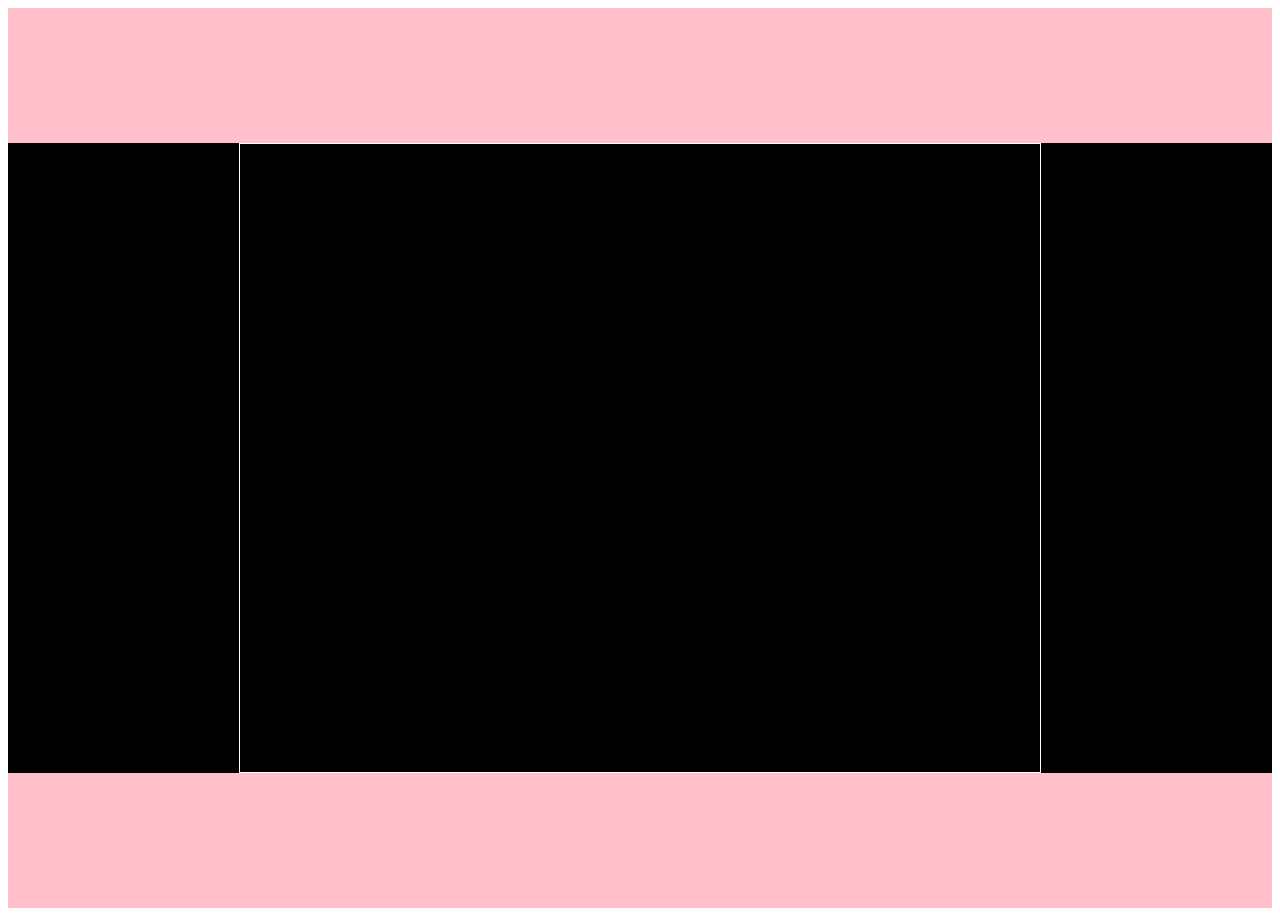
==== index.html @ c173a87e "map dotted and added texture" ====
<!DOCTYPE html>
<html lang="en">
<head>
    <meta charset="UTF-8">
    <meta http-equiv="X-UA-Compatible" content="IE=edge">
    <meta name="viewport" content="width=device-width, initial-scale=1.0">
    <link rel="stylesheet" href="styles.css">
    <script defer src="script.js" ></script>
    <title>Document</title>
</head>
<body>
    <div class="section" id="section1">
    
    </div>
    <div class="section" id="section2">
        <section class="playground">
            <div class="plates"></div>
            <div class="plates"></div>
            <div class="plates"></div>
            <div class="plates"></div>
            <div class="plates"></div>
            <div class="plates"></div>
            <div class="plates"></div>
            <div class="plates"></div>
            <div class="plates"></div>
            <div class="plates"></div>
            <div class="plates"></div>
            <div class="plates"></div>
            <div class="plates"></div>
            <div class="plates"></div>
            <div class="plates"></div>
            <div class="plates"></div>
            <div class="plates"></div>
            <div class="plates"></div>
            <div class="plates"></div>
            <div class="plates"></div>
            <div class="plates"></div>
            <div class="plates"></div>
            <div class="plates"></div>
            <div class="plates"></div>
            <div class="plates"></div>
            <div class="plates"></div>
            <div class="plates"></div>
            <div class="plates"></div>
            <div class="plates"></div>
            <div class="plates"></div>
            <div class="plates"></div>
            <div class="plates"></div>
            <div class="plates"></div>
            <div class="plates"></div>
            <div class="plates"></div>
            <div class="plates"></div>
            <div class="plates"></div>
            <div class="plates"></div>
            <div class="plates"></div>
            <div class="plates"></div>
            <div class="plates"></div>
            <div class="plates"></div>
            <div class="plates"></div>
            <div class="plates"></div>
            <div class="plates"></div>
            <div class="plates"></div>
            <div class="plates"></div>
            <div class="plates"></div>
            <div class="plates"></div>
            <div class="plates"></div>
            <div class="plates"></div>
            <div class="plates"></div>
            <div class="plates"></div>
            <div class="plates"></div>
            <div class="plates"></div>
            <div class="plates"></div>
            <div class="plates"></div>
            <div class="plates"></div>
            <div class="plates"></div>
            <div class="plates"></div>
            <div class="plates"></div>
            <div class="plates"></div>
            <div class="plates"></div>
            <div class="plates"></div>
            <div class="plates"></div>
            <div class="plates"></div>
            <div class="plates"></div>
            <div class="plates"></div>
            <div class="plates"></div>
            <div class="plates"></div>
            <div class="plates"></div>
            <div class="plates"></div>
            <div class="plates"></div>
            <div class="plates"></div>
            <div class="plates"></div>
            <div class="plates"></div>
            <div class="plates"></div>
            <div class="plates"></div>
            <div class="plates"></div>
            <div class="plates"></div>
            <div class="plates"></div>
            <div class="plates"></div>
            <div class="plates"></div>
            <div class="plates"></div>
            <div class="plates"></div>
            <div class="plates"></div>
            <div class="plates"></div>
            <div class="plates"></div>
            <div class="plates"></div>
            <div class="plates"></div>
            <div class="plates"></div>
            <div class="plates"></div>
            <div class="plates"></div>
            <div class="plates"></div>
            <div class="plates"></div>
            <div class="plates"></div>
            <div class="plates"></div>
            <div class="plates"></div>
            <div class="plates"></div>
            <div class="plates"></div>
            <div class="plates"></div>
            <div class="plates"></div>
            <div class="plates"></div>
            <div class="plates"></div>
            <div class="plates"></div>
            <div class="plates"></div>
            <div class="plates"></div>
            <div class="plates"></div>
            <div class="plates"></div>
            <div class="plates"></div>
            <div class="plates"></div>
            <div class="plates"></div>
            <div class="plates"></div>
            <div class="plates"></div>
            <div class="plates"></div>
            <div class="plates"></div>
            <div class="plates"></div>
            <div class="plates"></div>
            <div class="plates"></div>
            <div class="plates"></div>
            <div class="plates"></div>
            <div class="plates"></div>
            <div class="plates"></div>
            <div class="plates"></div>
            <div class="plates"></div>
            <div class="plates"></div>
            <div class="plates"></div>
            <div class="plates"></div>
            <div class="plates"></div>
            <div class="plates"></div>
            <div class="plates"></div>
            <div class="plates"></div>
            <div class="plates"></div>
            <div class="plates"></div>
            <div class="plates"></div>
            <div class="plates"></div>
            <div class="plates"></div>
            <div class="plates"></div>
            <div class="plates"></div>
            <div class="plates"></div>
            <div class="plates"></div>
            <div class="plates"></div>
            <div class="plates"></div>
            <div class="plates"></div>
            <div class="plates"></div>
            <div class="plates"></div>
            <div class="plates"></div>
            <div class="plates"></div>
            <div class="plates"></div>
            <div class="plates"></div>
            <div class="plates"></div>
            <div class="plates"></div>
            <div class="plates"></div>
            <div class="plates"></div>
            <div class="plates"></div>
            <div class="plates"></div>
            <div class="plates"></div>
            <div class="plates"></div>
            <div class="plates"></div>
            <div class="plates"></div>
            <div class="plates"></div>
            <div class="plates"></div>
            <div class="plates"></div>
            <div class="plates"></div>
            <div class="plates"></div>
            <div class="plates"></div>
            <div class="plates"></div>
            <div class="plates"></div>
            <div class="plates"></div>
            <div class="plates"></div>
            <div class="plates"></div>
            <div class="plates"></div>
            <div class="plates"></div>
            <div class="plates"></div>
            <div class="plates"></div>
            <div class="plates"></div>
            <div class="plates"></div>
            <div class="plates"></div>
            <div class="plates"></div>
            <div class="plates"></div>
            <div class="plates"></div>
            <div class="plates"></div>
            <div class="plates"></div>
            <div class="plates"></div>
            <div class="plates"></div>
            <div class="plates"></div>
            <div class="plates"></div>
            <div class="plates"></div>
            <div class="plates"></div>
            <div class="plates"></div>
            <div class="plates"></div>
            <div class="plates"></div>
            <div class="plates"></div>
            <div class="plates"></div>
            <div class="plates"></div>
            <div class="plates"></div>
            <div class="plates"></div>
            <div class="plates"></div>
            <div class="plates"></div>
            <div class="plates"></div>
            <div class="plates"></div>
            <div class="plates"></div>
            <div class="plates"></div>
            <div class="plates"></div>
            <div class="plates"></div>
            <div class="plates"></div>
            <div class="plates"></div>
            <div class="plates"></div>
            <div class="plates"></div>
            <div class="plates"></div>
            <div class="plates"></div>
            <div class="plates"></div>
            <div class="plates"></div>
            <div class="plates"></div>
            <div class="plates"></div>
            <div class="plates"></div>
            <div class="plates"></div>
            <div class="plates"></div>
            <div class="plates"></div>
            <div class="plates"></div>
            <div class="plates"></div>
            <div class="plates"></div>
            <div class="plates"></div>
            <div class="plates"></div>
            <div class="plates"></div>
            <div class="plates"></div>
            <div class="plates"></div>
            <div class="plates"></div>
            <div class="plates"></div>
            <div class="plates"></div>
            <div class="plates"></div>
            <div class="plates"></div>
            <div class="plates"></div>
            <div class="plates"></div>
            <div class="plates"></div>
            <div class="plates"></div>
            <div class="plates"></div>
            <div class="plates"></div>
            <div class="plates"></div>
            <div class="plates"></div>
            <div class="plates"></div>
            <div class="plates"></div>
            <div class="plates"></div>
            <div class="plates"></div>
            <div class="plates"></div>
            <div class="plates"></div>
            <div class="plates"></div>
            <div class="plates"></div>
            <div class="plates"></div>
            <div class="plates"></div>
            <div class="plates"></div>
            <div class="plates"></div>
            <div class="plates"></div>
            <div class="plates"></div>
            <div class="plates"></div>
            <div class="plates"></div>
            <div class="plates"></div>
            <div class="plates"></div>
            <div class="plates"></div>
            <div class="plates"></div>
            <div class="plates"></div>
            <div class="plates"></div>
            <div class="plates"></div>
            <div class="plates"></div>
            <div class="plates"></div>
            <div class="plates"></div>
            <div class="plates"></div>
            <div class="plates"></div>
            <div class="plates"></div>
            <div class="plates"></div>
            <div class="plates"></div>
            <div class="plates"></div>
            <div class="plates"></div>
            <div class="plates"></div>
            <div class="plates"></div>
            <div class="plates"></div>
            <div class="plates"></div>
            <div class="plates"></div>
            <div class="plates"></div>
            <div class="plates"></div>
            <div class="plates"></div>
            <div class="plates"></div>
            <div class="plates"></div>
            <div class="plates"></div>
            <div class="plates"></div>
            <div class="plates"></div>
            <div class="plates"></div>
            <div class="plates"></div>
            <div class="plates"></div>
        </section>
    </div>
    <div class="section" id="section3">

    </div>
</body>
</html>
---- styles.css ----
body {
    display: flex;
    flex-flow: column;
    height: 100vh;
    justify-content: center;
}
.section {
    display: flex;
    flex-direction: column;
    height: 250px;
    justify-content: center;
}
#section1 {
    background-color: pink;
    flex-basis: 15%;
}
#section2 {
    flex-basis: 70%;
    background-color: black;
}
#section3 {
    background-color: pink;
    flex-basis: 15%;
    align-content: center;
    align-items: center;
}
.playground {
    text-align: center;
    border: 0.1em solid white;
    display: grid;
    height: 800px;
    width: 800px;
    margin: auto;
    grid-template-columns: repeat(17, 1fr);
    grid-template-rows: repeat(17, 1fr);
}
.plates {
    border: solid 0.1em black;
}
.wall {
    background-color: darkred;
}
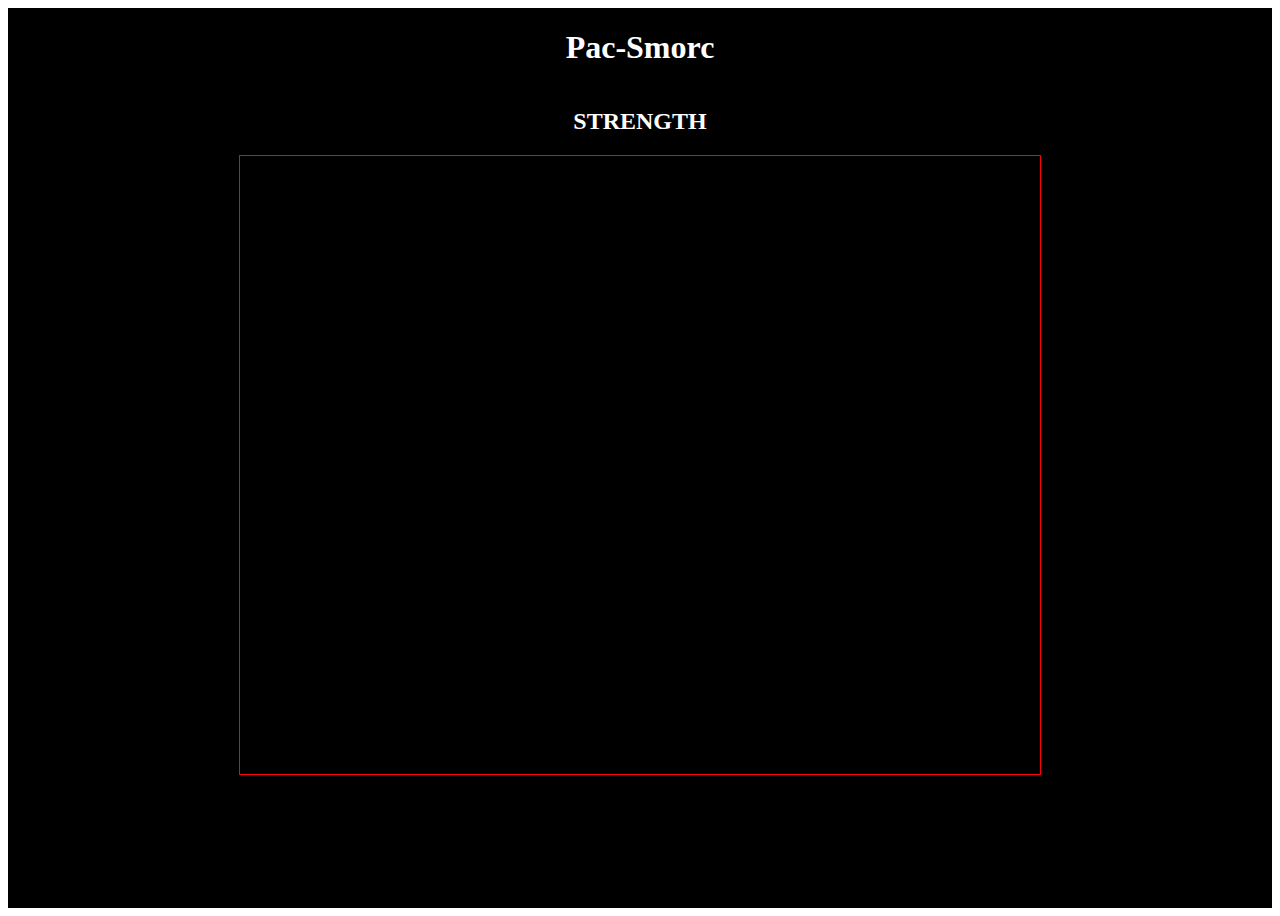
==== commit f0313875: "score increase and score checker working" ====
--- a/index.html
+++ b/index.html
@@ -10,7 +10,8 @@
 </head>
 <body>
     <div class="section" id="section1">
-    
+        <h1>Pac-Smorc</h1>
+        <h2>STRENGTH <span class="score"></span></h2>
     </div>
     <div class="section" id="section2">
         <section class="playground">
--- a/styles.css
+++ b/styles.css
@@ -11,22 +11,24 @@
     justify-content: center;
 }
 #section1 {
-    background-color: pink;
+    background-color: black;
     flex-basis: 15%;
+    color: white;
+    text-align: center;
 }
 #section2 {
     flex-basis: 70%;
     background-color: black;
 }
 #section3 {
-    background-color: pink;
+    background-color: black;
     flex-basis: 15%;
     align-content: center;
     align-items: center;
 }
 .playground {
     text-align: center;
-    border: 0.1em solid white;
+    border: 0.1em solid red;
     display: grid;
     height: 800px;
     width: 800px;
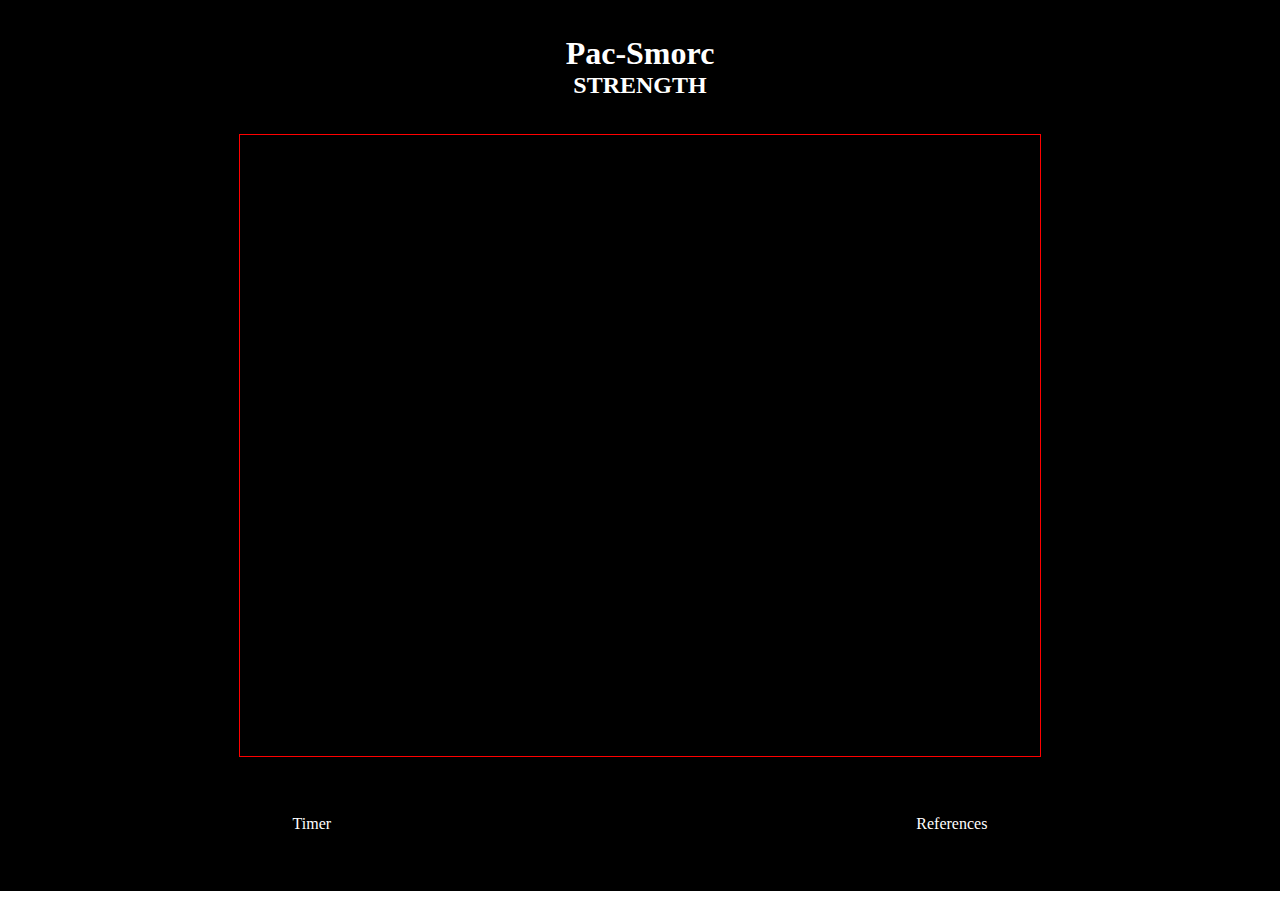
==== commit 74171939: "added footer section" ====
--- a/index.html
+++ b/index.html
@@ -307,7 +307,8 @@
         </section>
     </div>
     <div class="section" id="section3">
-
+        <div id="timer">Timer</div>
+        <a href=""><div id="References">References</div></a>
     </div>
 </body>
 </html>--- a/styles.css
+++ b/styles.css
@@ -1,7 +1,11 @@
+*{
+    padding: 0;
+    margin: 0;
+}
 body {
     display: flex;
     flex-flow: column;
-    height: 100vh;
+    height: 99vh;
     justify-content: center;
 }
 .section {
@@ -21,10 +25,14 @@
     background-color: black;
 }
 #section3 {
+    display: flex;
+    flex-direction: row;
+    justify-content: space-around;
     background-color: black;
     flex-basis: 15%;
     align-content: center;
     align-items: center;
+    color: white;
 }
 .playground {
     text-align: center;
@@ -41,4 +49,11 @@
 }
 .wall {
     background-color: darkred;
+}
+a:link {
+    text-decoration: none;
+    color: white;
+}
+a:visited {
+    color: white;
 }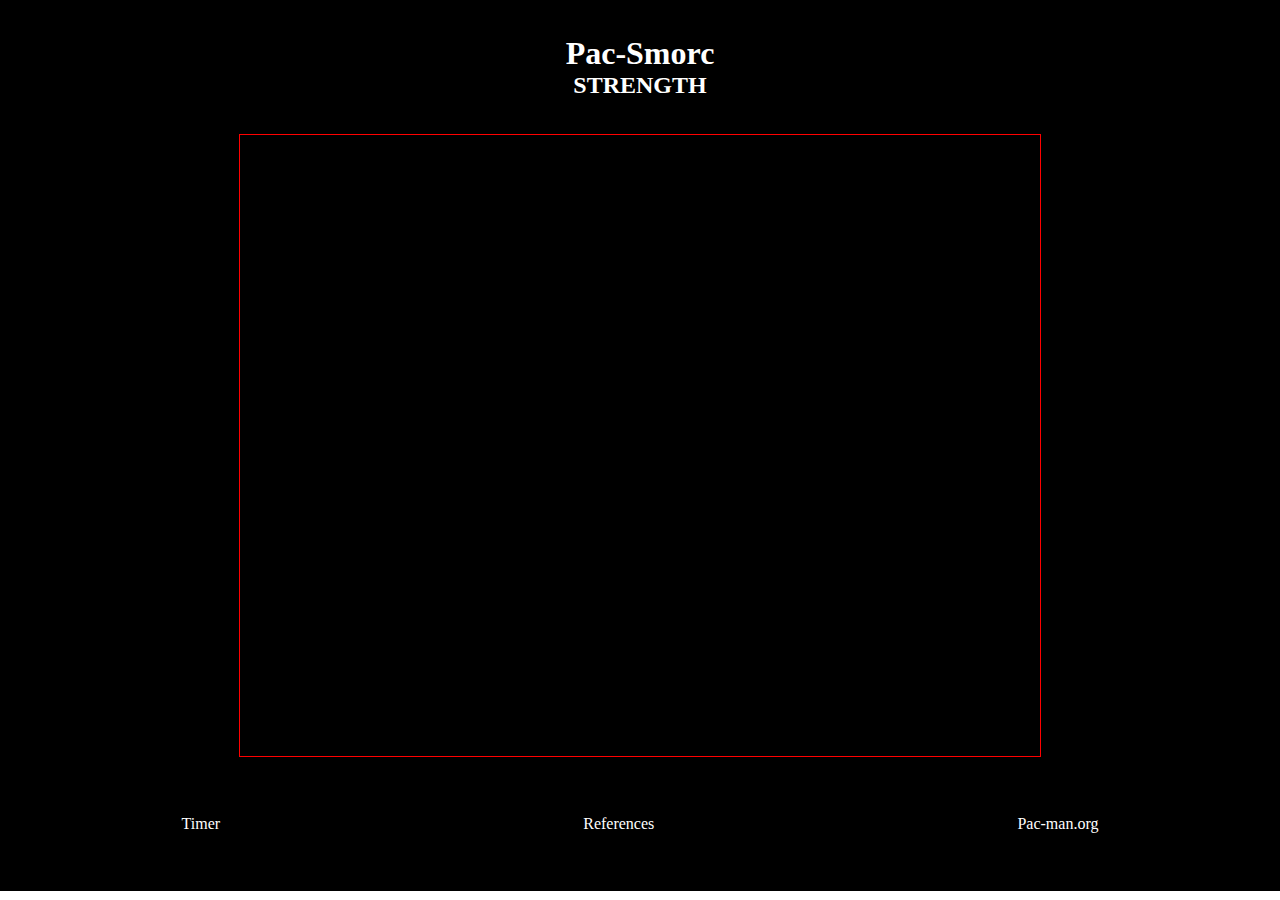
==== commit 41746527: "link two different pages with no content" ====
--- a/index.html
+++ b/index.html
@@ -6,7 +6,7 @@
     <meta name="viewport" content="width=device-width, initial-scale=1.0">
     <link rel="stylesheet" href="styles.css">
     <script defer src="script.js" ></script>
-    <title>Document</title>
+    <title>Pac-Smorc</title>
 </head>
 <body>
     <div class="section" id="section1">
@@ -308,7 +308,8 @@
     </div>
     <div class="section" id="section3">
         <div id="timer">Timer</div>
-        <a href=""><div id="References">References</div></a>
+        <a href="main.html"><div id="References">References</div></a>
+        <a href="miki.html"><div id="pacman">Pac-man.org</div></a>
     </div>
 </body>
 </html>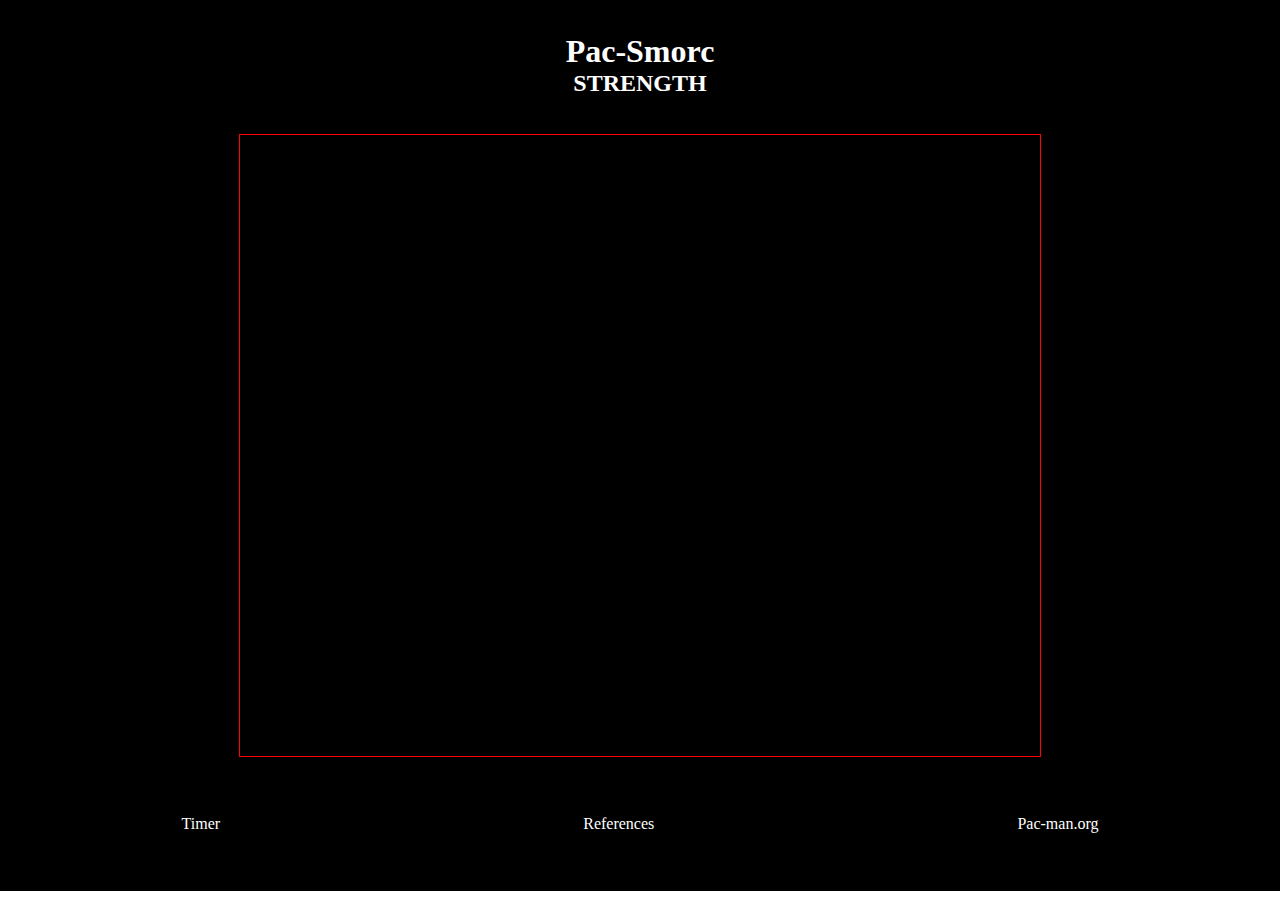
==== commit a4aa4b8f: "added reset eventlistener" ====
--- a/index.html
+++ b/index.html
@@ -12,6 +12,7 @@
     <div class="section" id="section1">
         <h1>Pac-Smorc</h1>
         <h2>STRENGTH <span class="score"></span></h2>
+        <h1 id="gameover">PlayAgain</h1>
     </div>
     <div class="section" id="section2">
         <section class="playground">
--- a/styles.css
+++ b/styles.css
@@ -15,6 +15,9 @@
     justify-content: center;
 }
 #section1 {
+    display: flex;
+    flex-flow: column;
+    justify-content: flex-end;
     background-color: black;
     flex-basis: 15%;
     color: white;
@@ -46,6 +49,10 @@
 }
 .plates {
     border: solid 0.1em black;
+    display: flex;
+    flex-direction: row;
+    justify-content: flex-end;
+    
 }
 .wall {
     background-color: darkred;
@@ -56,4 +63,10 @@
 }
 a:visited {
     color: white;
+}
+.human {
+    background: url(https://i.imgur.com/VhZg331.png);
+}
+#gameover {
+    opacity: 0;
 }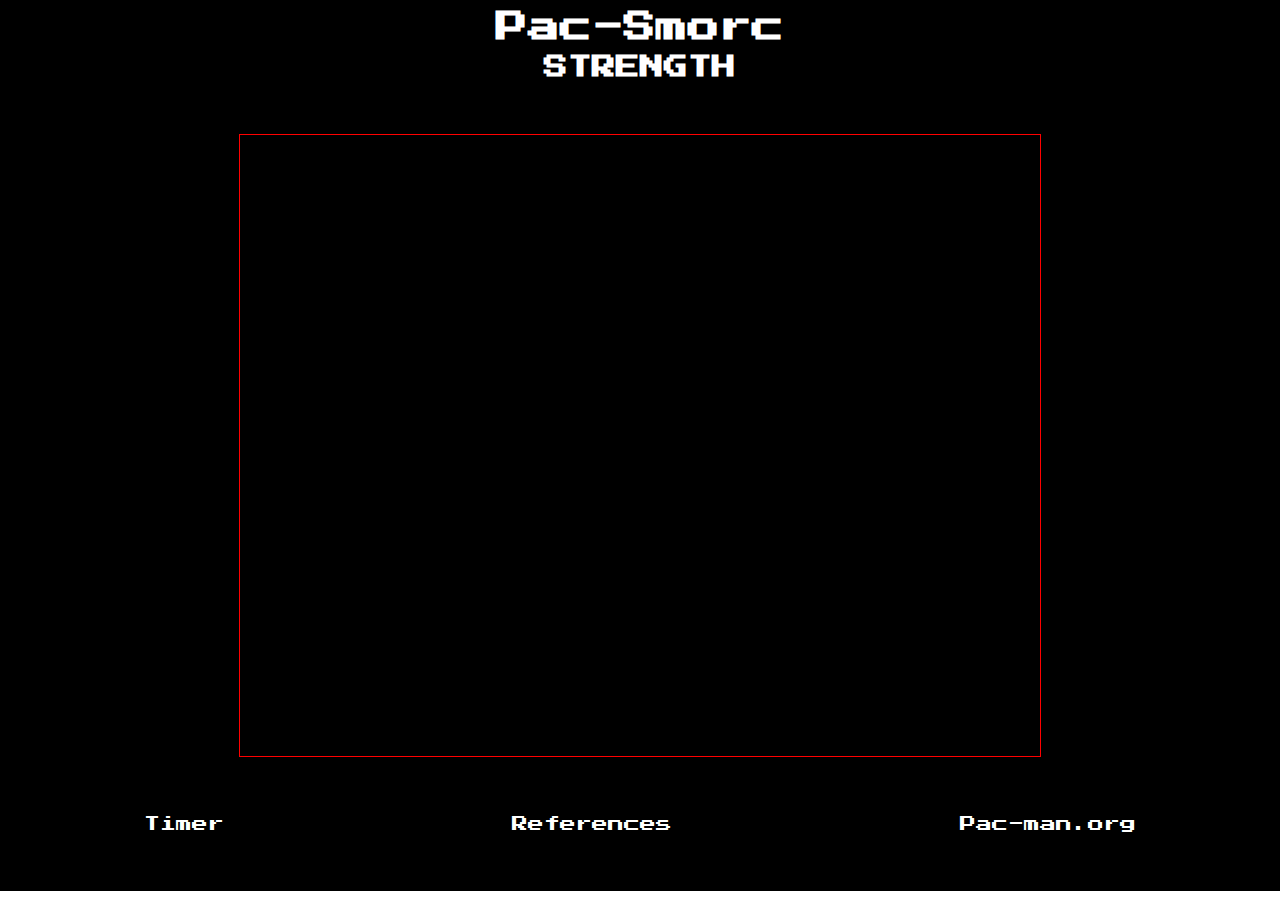
==== commit 7b9f42ec: "added press start 2p font" ====
--- a/index.html
+++ b/index.html
@@ -4,6 +4,9 @@
     <meta charset="UTF-8">
     <meta http-equiv="X-UA-Compatible" content="IE=edge">
     <meta name="viewport" content="width=device-width, initial-scale=1.0">
+    <link rel="preconnect" href="https://fonts.googleapis.com">
+<link rel="preconnect" href="https://fonts.gstatic.com" crossorigin>
+<link href="https://fonts.googleapis.com/css2?family=Press+Start+2P&display=swap" rel="stylesheet">
     <link rel="stylesheet" href="styles.css">
     <script defer src="script.js" ></script>
     <title>Pac-Smorc</title>
--- a/styles.css
+++ b/styles.css
@@ -7,6 +7,7 @@
     flex-flow: column;
     height: 99vh;
     justify-content: center;
+    font-family: 'Press Start 2P';
 }
 .section {
     display: flex;
@@ -17,7 +18,7 @@
 #section1 {
     display: flex;
     flex-flow: column;
-    justify-content: flex-end;
+    justify-content: space-evenly;
     background-color: black;
     flex-basis: 15%;
     color: white;
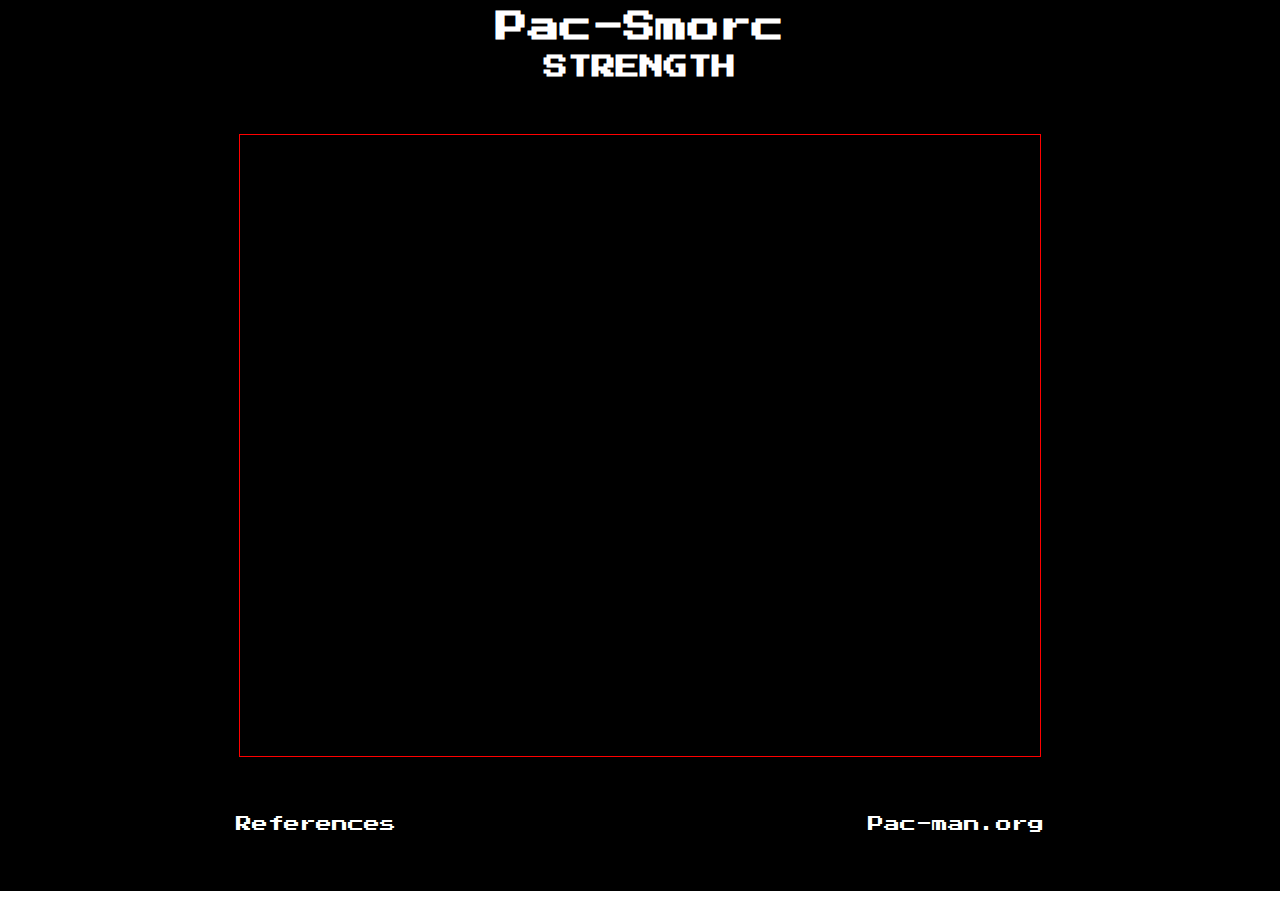
==== commit 087651de: "added link to play in readme doc" ====
--- a/index.html
+++ b/index.html
@@ -311,7 +311,7 @@
         </section>
     </div>
     <div class="section" id="section3">
-        <div id="timer">Timer</div>
+        <!-- <div id="timer">Timer</div> -->
         <a href="main.html"><div id="References">References</div></a>
         <a href="miki.html"><div id="pacman">Pac-man.org</div></a>
     </div>
--- a/styles.css
+++ b/styles.css
@@ -7,7 +7,7 @@
     flex-flow: column;
     height: 99vh;
     justify-content: center;
-    font-family: 'Press Start 2P';
+    font-family: 'Press Start 2P', sans-serif;
 }
 .section {
     display: flex;
@@ -48,6 +48,21 @@
     grid-template-columns: repeat(17, 1fr);
     grid-template-rows: repeat(17, 1fr);
 }
+.references {
+    text-align: center;
+    border: 0.1em solid darkgray;
+    display: grid;
+    height: 800px;
+    width: 800px;
+    margin: auto;
+    grid-template-columns: 33% 33% 33%;
+    grid-template-rows: 33% 33% 33%;
+    color: white;
+    font-family: 'Press Start 2P', sans-serif;
+    justify-content: center;
+    align-items: center;
+
+}
 .plates {
     border: solid 0.1em black;
     display: flex;
@@ -70,4 +85,4 @@
 }
 #gameover {
     opacity: 0;
-}+}
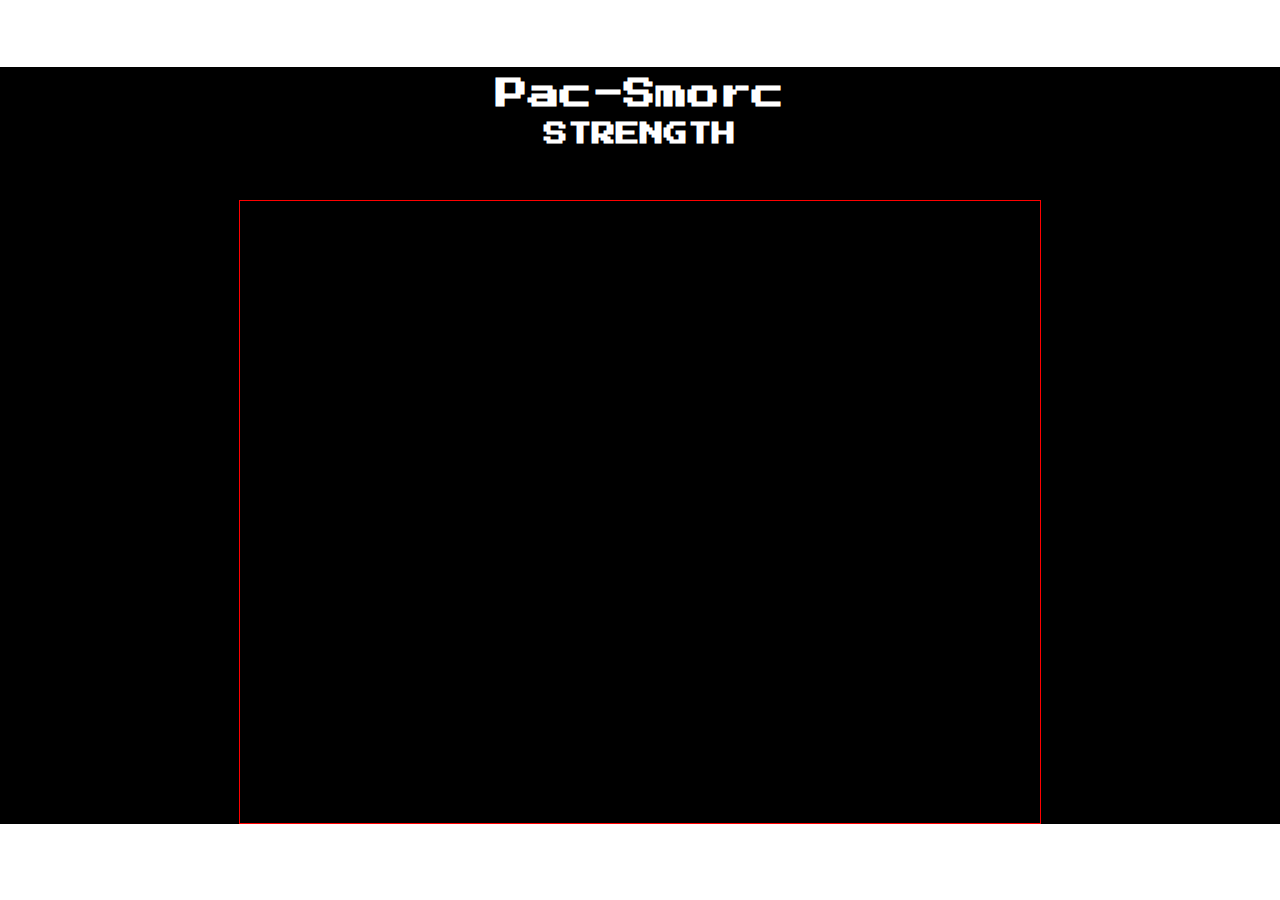
==== commit 7791be23: "removed extra code" ====
--- a/index.html
+++ b/index.html
@@ -310,10 +310,5 @@
             <div class="plates"></div>
         </section>
     </div>
-    <div class="section" id="section3">
-        <!-- <div id="timer">Timer</div> -->
-        <a href="main.html"><div id="References">References</div></a>
-        <a href="miki.html"><div id="pacman">Pac-man.org</div></a>
-    </div>
 </body>
 </html>